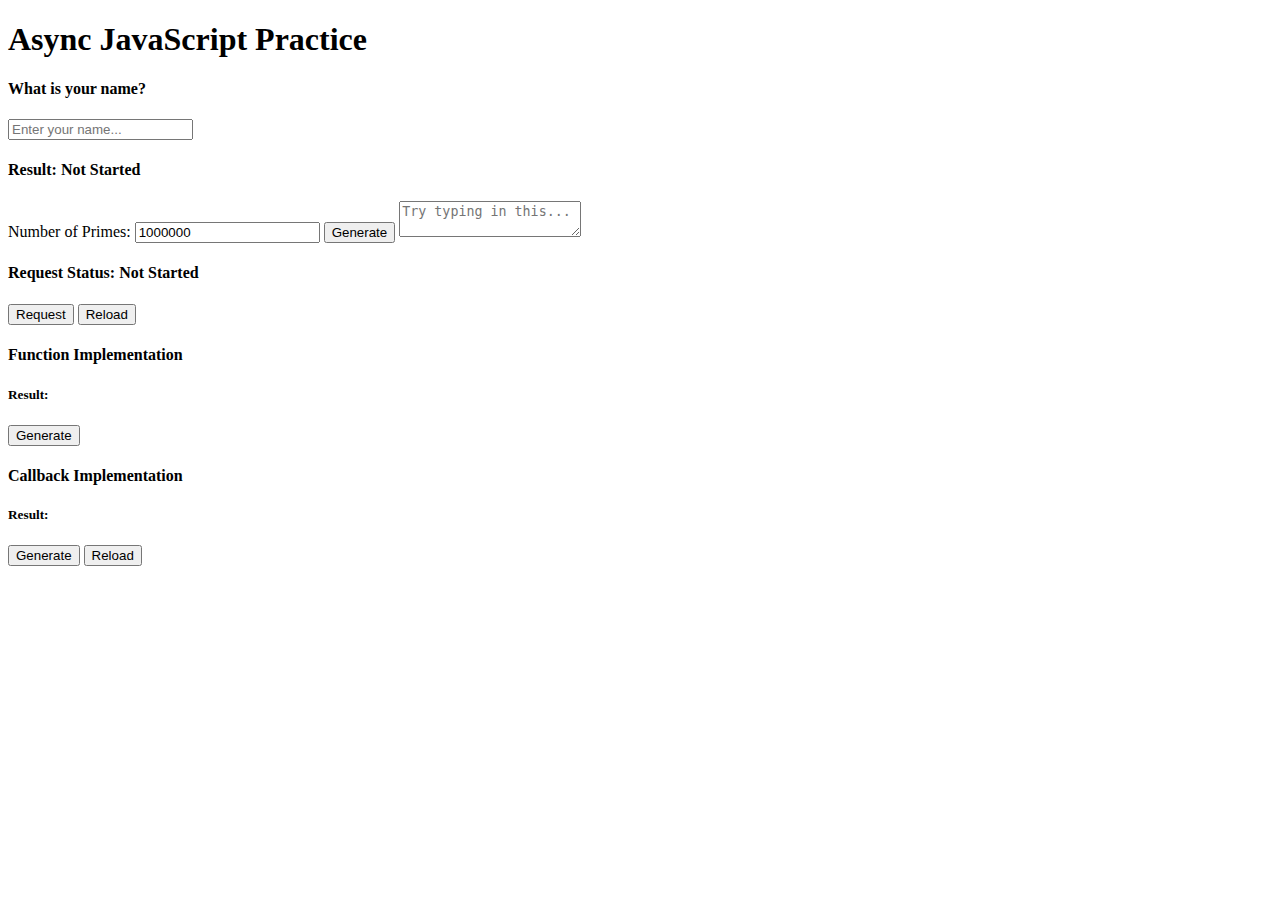
==== index.html @ 6d387c5a "Added the project files for the webpage." ====
<!DOCTYPE html>
<html lang="en">
<head>
    <meta charset="UTF-8">
    <meta name="viewport" content="width=device-width, initial-scale=1.0">
    <title>Async JavaScript Practice</title>
    
</head>
<body>

    <div class="page-container">
        <h1>Async JavaScript Practice</h1>

        <div id="greeting-example">
            <h4>What is your name?</h4>
            <input type="text" placeholder="Enter your name...">
        </div>

        <div id="generate-primes-example">
            <h4>Result: <span>Not Started</span></h4>

            <label for="generate-primes-example-input">Number of Primes:</label>
            <input id="generate-primes-example-input" value="1000000" placeholder="Enter a number...">
        
            <button>Generate</button>
            <textarea placeholder="Try typing in this..."></textarea>
        </div>

        <div id="http-request-example">
            <h4>Request Status: <span>Not Started</span></h4>
            <h5></h5>

            <button>Request</button>
            <button>Reload</button>
        </div>

        <div id="callback-example">
            <h4>Function Implementation</h4>
            <h5>Result: <span></span></h5>

            <button>Generate</button>

            <h4>Callback Implementation</h4>
            <h5>Result: <span></span></h5>

            <button>Generate</button>

            <button>Reload</button>
        </div>
    </div>


<script src="./app.js"></script>
</body>
</html>
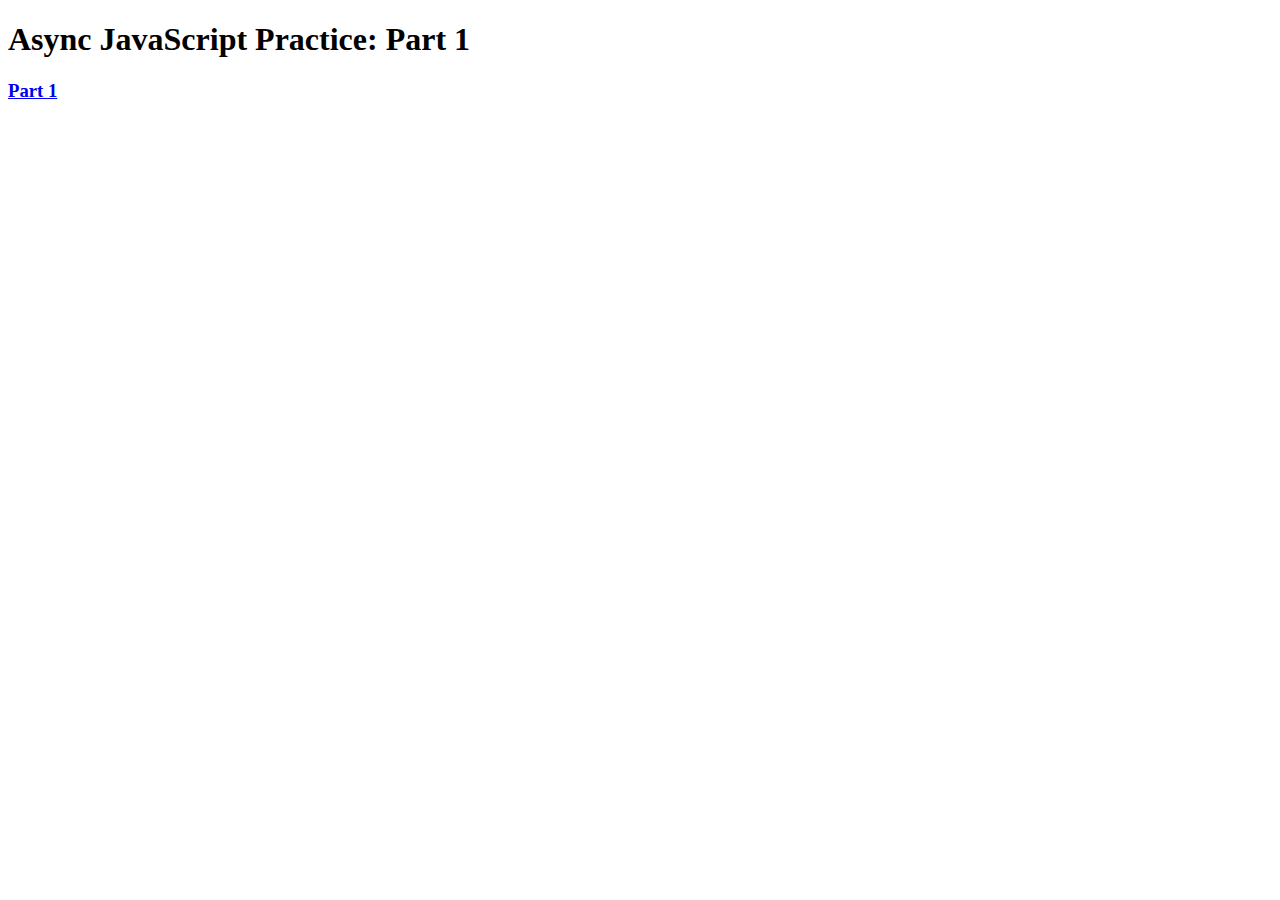
==== commit 8b2da8c5: "Added a main page and the necessary elements to access part 1 webpage." ====
--- a/index.html
+++ b/index.html
@@ -3,53 +3,17 @@
 <head>
     <meta charset="UTF-8">
     <meta name="viewport" content="width=device-width, initial-scale=1.0">
+    <link rel="stylesheet" href="./style.css">
     <title>Async JavaScript Practice</title>
-    
 </head>
 <body>
 
     <div class="page-container">
-        <h1>Async JavaScript Practice</h1>
-
-        <div id="greeting-example">
-            <h4>What is your name?</h4>
-            <input type="text" placeholder="Enter your name...">
+        <div id="part-1">
+            <h1>Async JavaScript Practice: Part 1</h1>
+            <h3><a href="./part-1.html">Part 1</a></h3>
         </div>
 
-        <div id="generate-primes-example">
-            <h4>Result: <span>Not Started</span></h4>
-
-            <label for="generate-primes-example-input">Number of Primes:</label>
-            <input id="generate-primes-example-input" value="1000000" placeholder="Enter a number...">
-        
-            <button>Generate</button>
-            <textarea placeholder="Try typing in this..."></textarea>
-        </div>
-
-        <div id="http-request-example">
-            <h4>Request Status: <span>Not Started</span></h4>
-            <h5></h5>
-
-            <button>Request</button>
-            <button>Reload</button>
-        </div>
-
-        <div id="callback-example">
-            <h4>Function Implementation</h4>
-            <h5>Result: <span></span></h5>
-
-            <button>Generate</button>
-
-            <h4>Callback Implementation</h4>
-            <h5>Result: <span></span></h5>
-
-            <button>Generate</button>
-
-            <button>Reload</button>
-        </div>
     </div>
-
-
-<script src="./app.js"></script>
 </body>
 </html>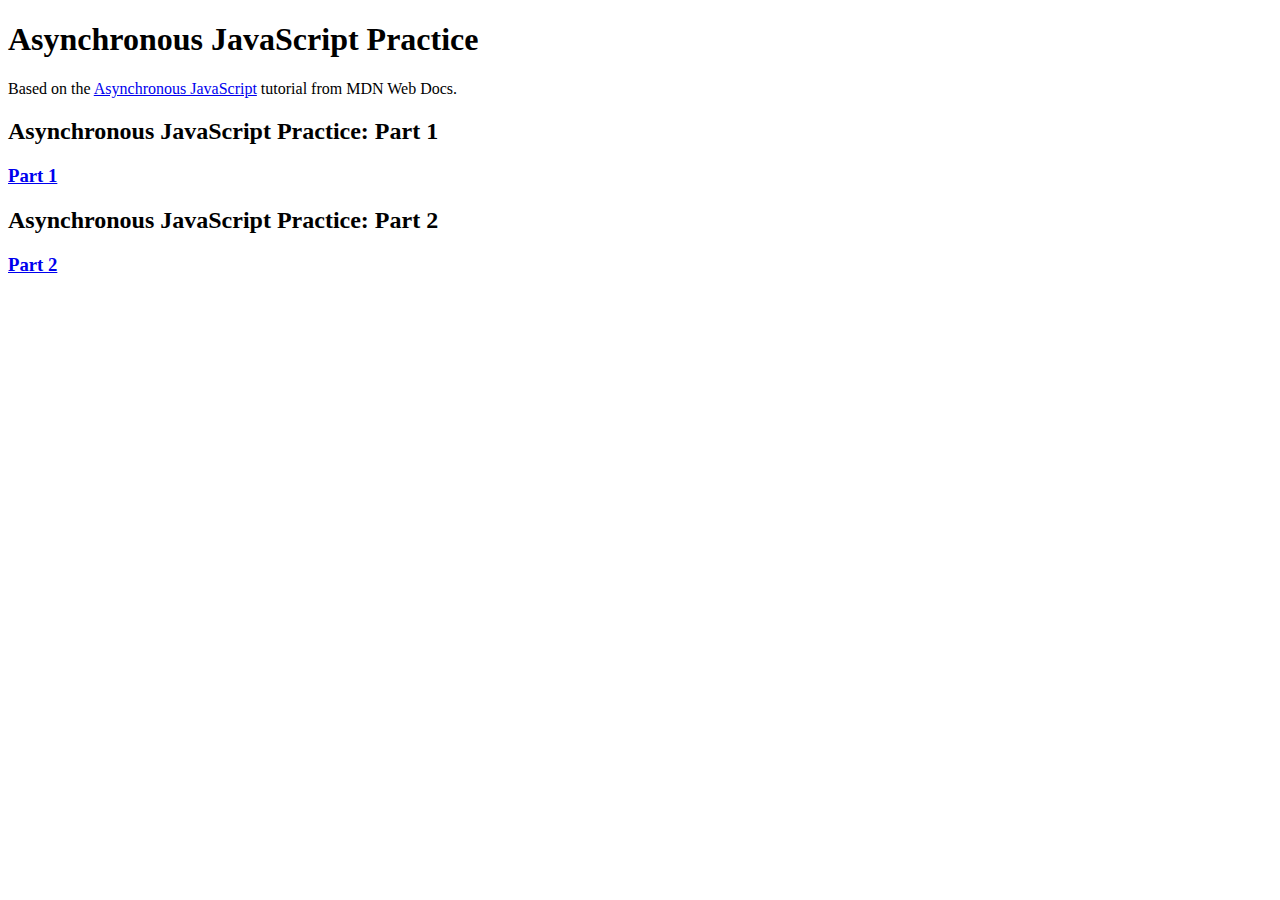
==== commit cff16157: "Added links to the tutorials on the main page and part 1. Also, initialized the necessary files for " ====
--- a/index.html
+++ b/index.html
@@ -4,14 +4,22 @@
     <meta charset="UTF-8">
     <meta name="viewport" content="width=device-width, initial-scale=1.0">
     <link rel="stylesheet" href="./style.css">
-    <title>Async JavaScript Practice</title>
+    <title>Asynchronous JavaScript Practice</title>
 </head>
 <body>
 
     <div class="page-container">
+        <h1>Asynchronous JavaScript Practice</h1>
+        <p>Based on the <a href="https://developer.mozilla.org/en-US/docs/Learn/JavaScript/Asynchronous">Asynchronous JavaScript</a> tutorial from MDN Web Docs.</p>
+
         <div id="part-1">
-            <h1>Async JavaScript Practice: Part 1</h1>
+            <h2>Asynchronous JavaScript Practice: Part 1</h2>
             <h3><a href="./part-1.html">Part 1</a></h3>
+        </div>
+
+        <div id="part-2">
+            <h2>Asynchronous JavaScript Practice: Part 2</h2>
+            <h3><a href="./part-2.html">Part 2</a></h3>
         </div>
 
     </div>
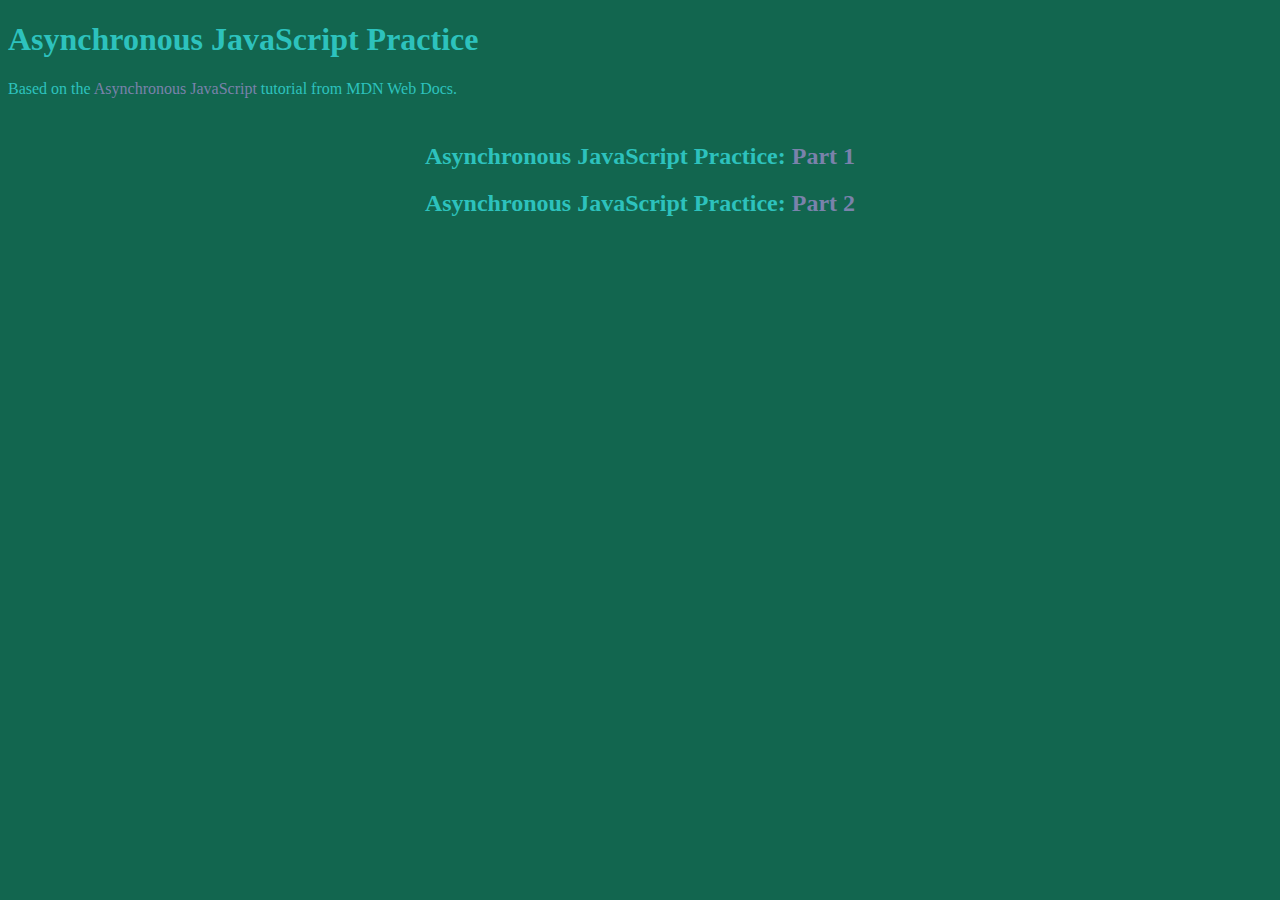
==== commit ef0cf23a: "Working on the css for all of the webpages and added more examples and test for the part 1 webpage." ====
--- a/index.html
+++ b/index.html
@@ -12,14 +12,14 @@
         <h1>Asynchronous JavaScript Practice</h1>
         <p>Based on the <a href="https://developer.mozilla.org/en-US/docs/Learn/JavaScript/Asynchronous">Asynchronous JavaScript</a> tutorial from MDN Web Docs.</p>
 
-        <div id="part-1">
-            <h2>Asynchronous JavaScript Practice: Part 1</h2>
-            <h3><a href="./part-1.html">Part 1</a></h3>
-        </div>
-
-        <div id="part-2">
-            <h2>Asynchronous JavaScript Practice: Part 2</h2>
-            <h3><a href="./part-2.html">Part 2</a></h3>
+        <div id="page-container">
+            <div id="part-1">
+                <h2>Asynchronous JavaScript Practice: <a href="./part-1.html">Part 1</a></h2>
+            </div>
+    
+            <div id="part-2">
+                <h2>Asynchronous JavaScript Practice: <a href="./part-2.html">Part 2</a></h2>
+            </div>
         </div>
 
     </div>
--- a/style.css
+++ b/style.css
@@ -0,0 +1,67 @@
+:root {
+    --main-background-color: #12664F;
+    --secondary-background-color: #307473;
+    --tertiary-background-color: #C6D4FF;
+    --main-text-color: #2DC2BD;
+    --secondary-text-color: #7A82AB
+}
+
+html {
+    height: 100vh;
+    width: 100vw;
+    overflow-x: hidden;
+    background-color: var(--main-background-color);
+    color: var(--main-text-color);
+}
+
+#page-container {
+    padding: 1vh;
+    text-align: center;
+}
+
+#examples-container {
+    display: flex;
+    justify-content: space-around;
+    flex-wrap: wrap;
+    width: 99%;
+}
+
+a {
+    color: var(--secondary-text-color);
+    text-decoration: none;
+}
+
+a:hover {
+    color: var(--tertiary-background-color);
+    text-decoration: underline;
+}
+
+.example {
+    border: 3px solid var(--tertiary-background-color);
+    margin: 10px;
+    max-width: 25%;
+    padding: 10px;
+    height: 500px;
+    background-color: var(--secondary-background-color);
+
+    display: flex;
+    flex-direction: column;
+    justify-content: space-around;
+}
+
+button {
+    color: var(--secondary-text-color);
+    background-color: var(--tertiary-background-color);
+}
+
+button:hover {
+    color: var(--main-text-color);
+    background-color: var(--main-background-color);
+    cursor: pointer;
+}
+
+#return-link {
+    position: absolute;
+    top: 1%;
+    right: 2%;
+}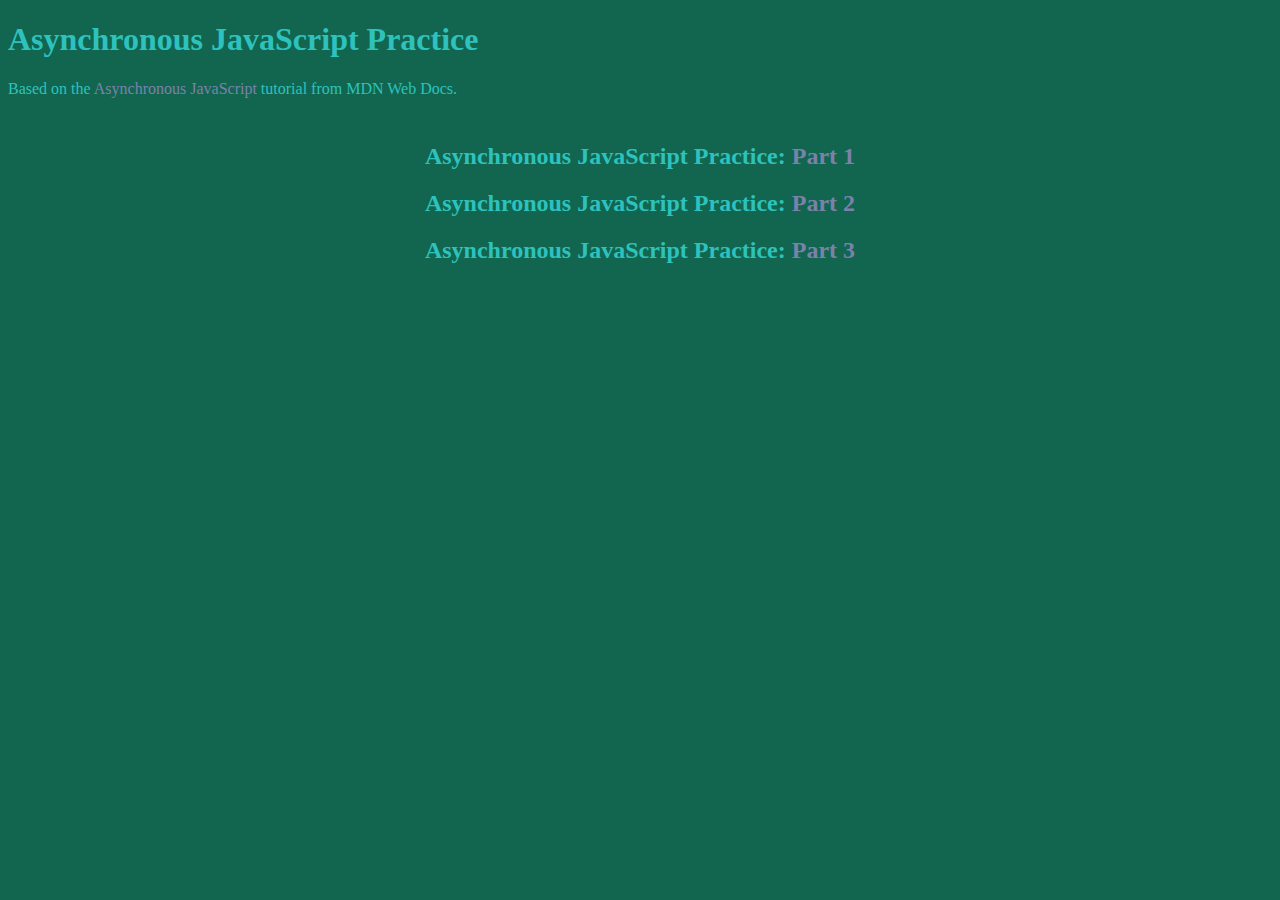
==== commit 7ae74bd0: "Started adding the various examples from part 3's tutorial to their own webpage" ====
--- a/index.html
+++ b/index.html
@@ -14,11 +14,15 @@
 
         <div id="page-container">
             <div id="part-1">
-                <h2>Asynchronous JavaScript Practice: <a href="./part-1.html">Part 1</a></h2>
+                <h2>Asynchronous JavaScript Practice: <a href="./html/part-1.html">Part 1</a></h2>
             </div>
     
             <div id="part-2">
-                <h2>Asynchronous JavaScript Practice: <a href="./part-2.html">Part 2</a></h2>
+                <h2>Asynchronous JavaScript Practice: <a href="./html/part-2.html">Part 2</a></h2>
+            </div>
+
+            <div id="part-3">
+                <h2>Asynchronous JavaScript Practice: <a href="./html/part-3.html">Part 3</a></h2>
             </div>
         </div>
 
--- a/style.css
+++ b/style.css
@@ -64,4 +64,10 @@
     position: absolute;
     top: 1%;
     right: 2%;
+}
+
+ol {
+    max-height: 150px;
+    overflow-y: scroll;
+    overflow-x: hidden;
 }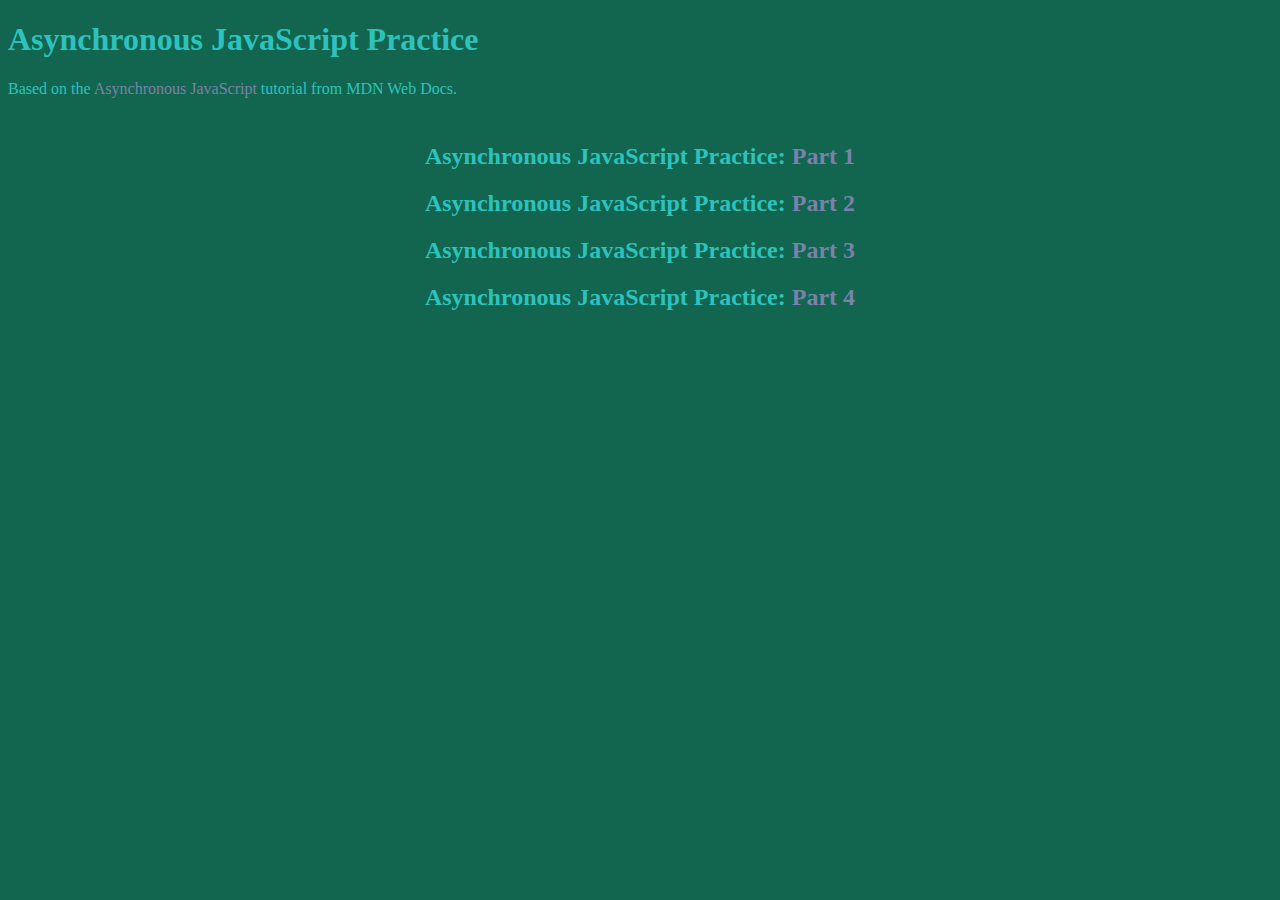
==== commit 9eb70767: "Started working on part 4 of the tutorial. Left off creating a localStroage worker." ====
--- a/index.html
+++ b/index.html
@@ -24,6 +24,10 @@
             <div id="part-3">
                 <h2>Asynchronous JavaScript Practice: <a href="./html/part-3.html">Part 3</a></h2>
             </div>
+
+            <div id="part-4">
+                <h2>Asynchronous JavaScript Practice: <a href="./html/part-4.html">Part 4</a></h2>
+            </div>
         </div>
 
     </div>
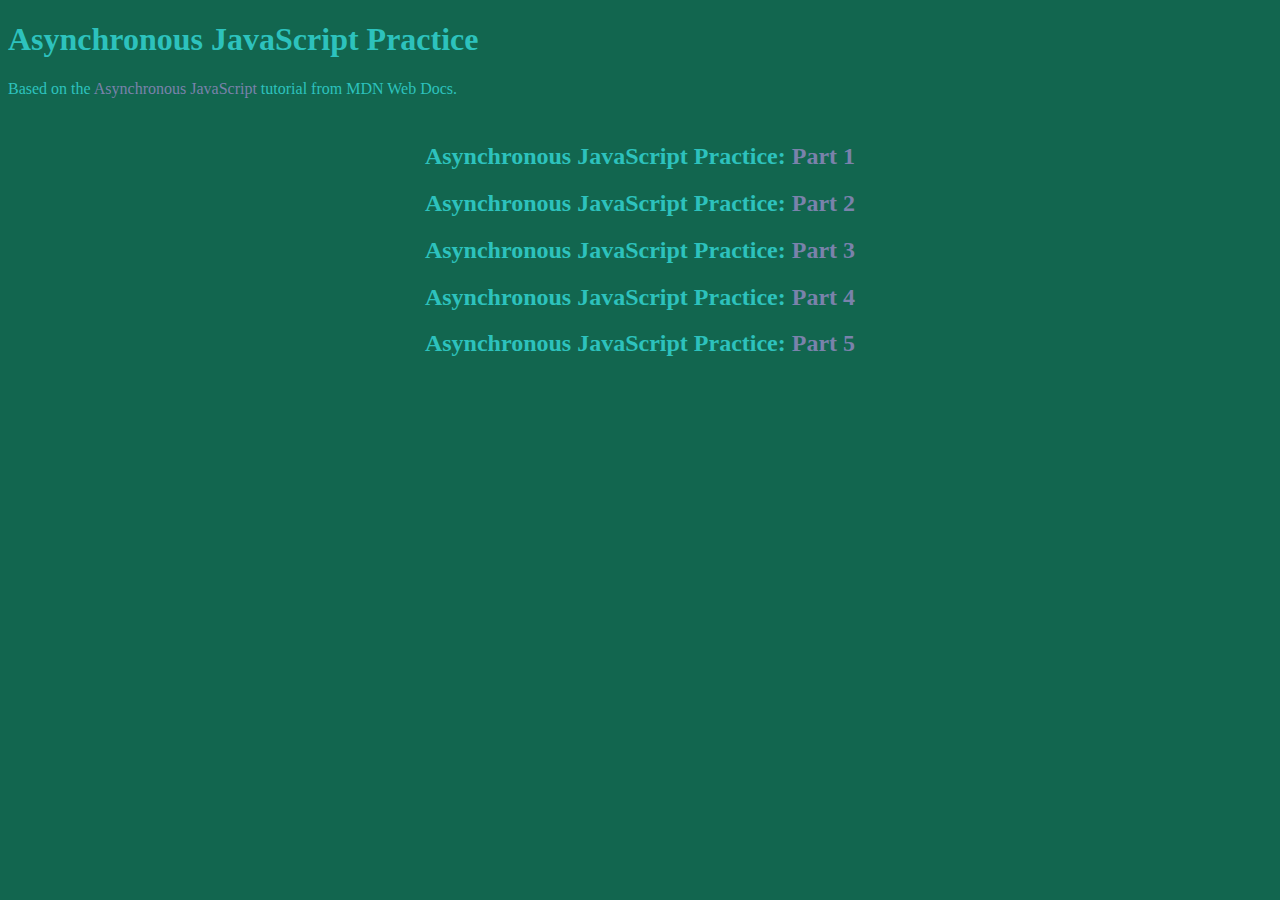
==== commit b503cd00: "Started working on part 5 tutorial and implemented animations using callBack and promiseChaining." ====
--- a/index.html
+++ b/index.html
@@ -28,6 +28,10 @@
             <div id="part-4">
                 <h2>Asynchronous JavaScript Practice: <a href="./html/part-4.html">Part 4</a></h2>
             </div>
+
+            <div id="part-5">
+                <h2>Asynchronous JavaScript Practice: <a href="./html/part-5.html">Part 5</a></h2>
+            </div>
         </div>
 
     </div>
--- a/style.css
+++ b/style.css
@@ -70,4 +70,37 @@
     max-height: 150px;
     overflow-y: scroll;
     overflow-x: hidden;
-}+}
+
+.animation-example {
+    border: 3px solid var(--tertiary-background-color);
+    margin: 10px;
+    padding: 10px;
+    background-color: var(--secondary-background-color);
+
+    display: flex;
+    flex-direction: column;
+    justify-content: space-around;
+}
+
+#alice-container {
+    width: 90vh;
+    display: grid;
+    place-items: center;
+    grid-template-areas:
+      "a1 . ."
+      ". a2 ."
+      ". . a3";
+  }
+  
+  #alice1 {
+    grid-area: a1;
+  }
+  
+  #alice2 {
+    grid-area: a2;
+  }
+  
+  #alice3 {
+    grid-area: a3;
+  }